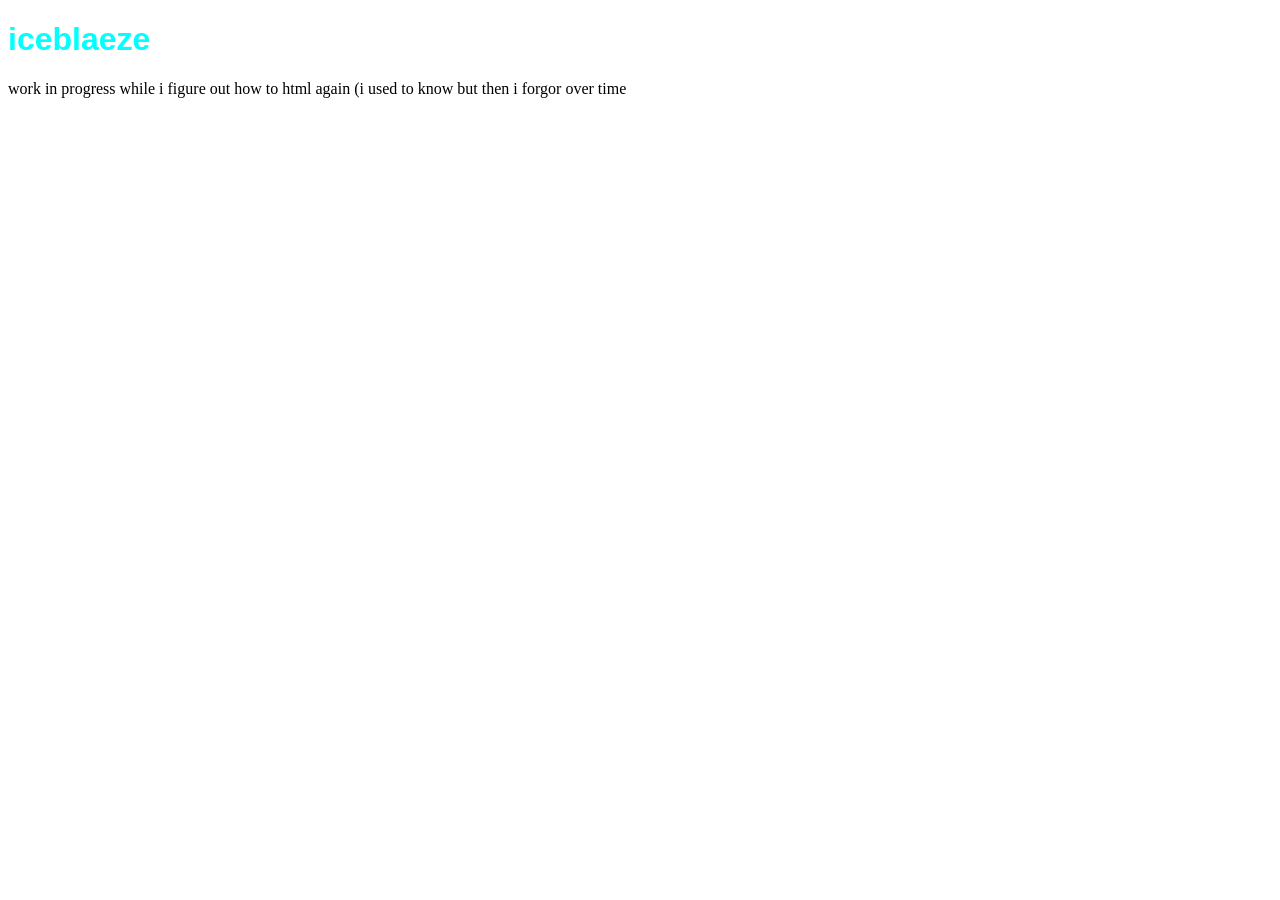
==== index.html @ 9f24af2b "Create index.html" ====
<!doctype html>
<html>
  <head>
    <title>iceblaeze's blog</title>
    <h1 style="color:cyan; font-family:helvetica">iceblaeze</h1>
  </head>
  
  <body>
    <span>work in progress while i figure out how to html again (i used to know but then i forgor over time</span>
  </body>
  
  
  
  
</html>
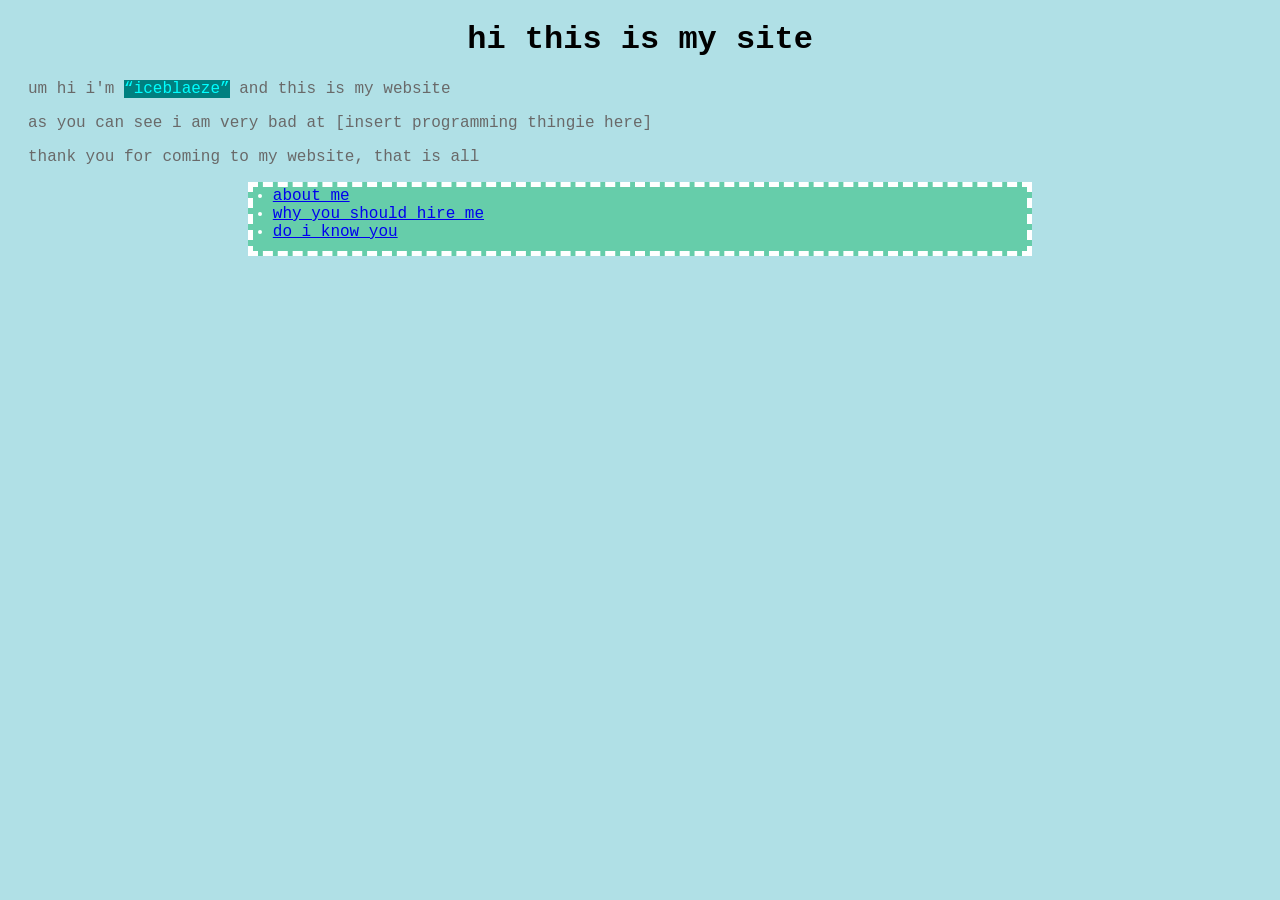
==== commit e2a3534e: "Add files via upload added some basic stuff" ====
--- a/index.html
+++ b/index.html
@@ -1,15 +1,21 @@
-<!doctype html>
+<!DOCTYPE html>
 <html>
-  <head>
-    <title>iceblaeze's blog</title>
-    <h1 style="color:cyan; font-family:helvetica">iceblaeze</h1>
-  </head>
-  
-  <body>
-    <span>work in progress while i figure out how to html again (i used to know but then i forgor over time</span>
-  </body>
-  
-  
-  
+<link rel="stylesheet" href="style.css">
+<head>
+  <title>iceblaeze's website</title>
+</head>
+
+<body>
+  <h1 style="text-align:center"> hi this is my site </h1>
+  <p>um hi i'm <q style="color:cyan;background-color:teal">iceblaeze</q> and this is my website</p>
+  <p>as you can see i am very bad at [insert programming thingie here]</p>
+  <p>thank you for coming to my website, that is all</p>
+  <ul style="border:5px dashed white;justify-content:center;align-content:center;margin:auto">
+    <li><a href="me.html">about me</a></li>
+    <li><a href="resume.html">why you should hire me</a></li>
+    <li><a href="diky.html">do i know you</a></li>
+  </ul>
+
+</body>
   
 </html>
--- a/style.css
+++ b/style.css
@@ -0,0 +1,26 @@
+head {
+  font-family: 'Courier New', monospace;
+}
+
+body {
+  background-color: powderblue;
+  font-family: 'Courier New', monospace;
+  color:dimgrey;
+  padding-left: 20px;
+  padding-right:20px;
+}
+
+h1 {
+	color:black;
+}
+
+ul {
+	background-color:MediumAquaMarine;
+	color:white;
+	margin-left:auto;
+	margin-right:auto;
+	width:60%;
+	padding-left:20px;
+	padding-right:20px;
+	padding-bottom:10px;
+}
